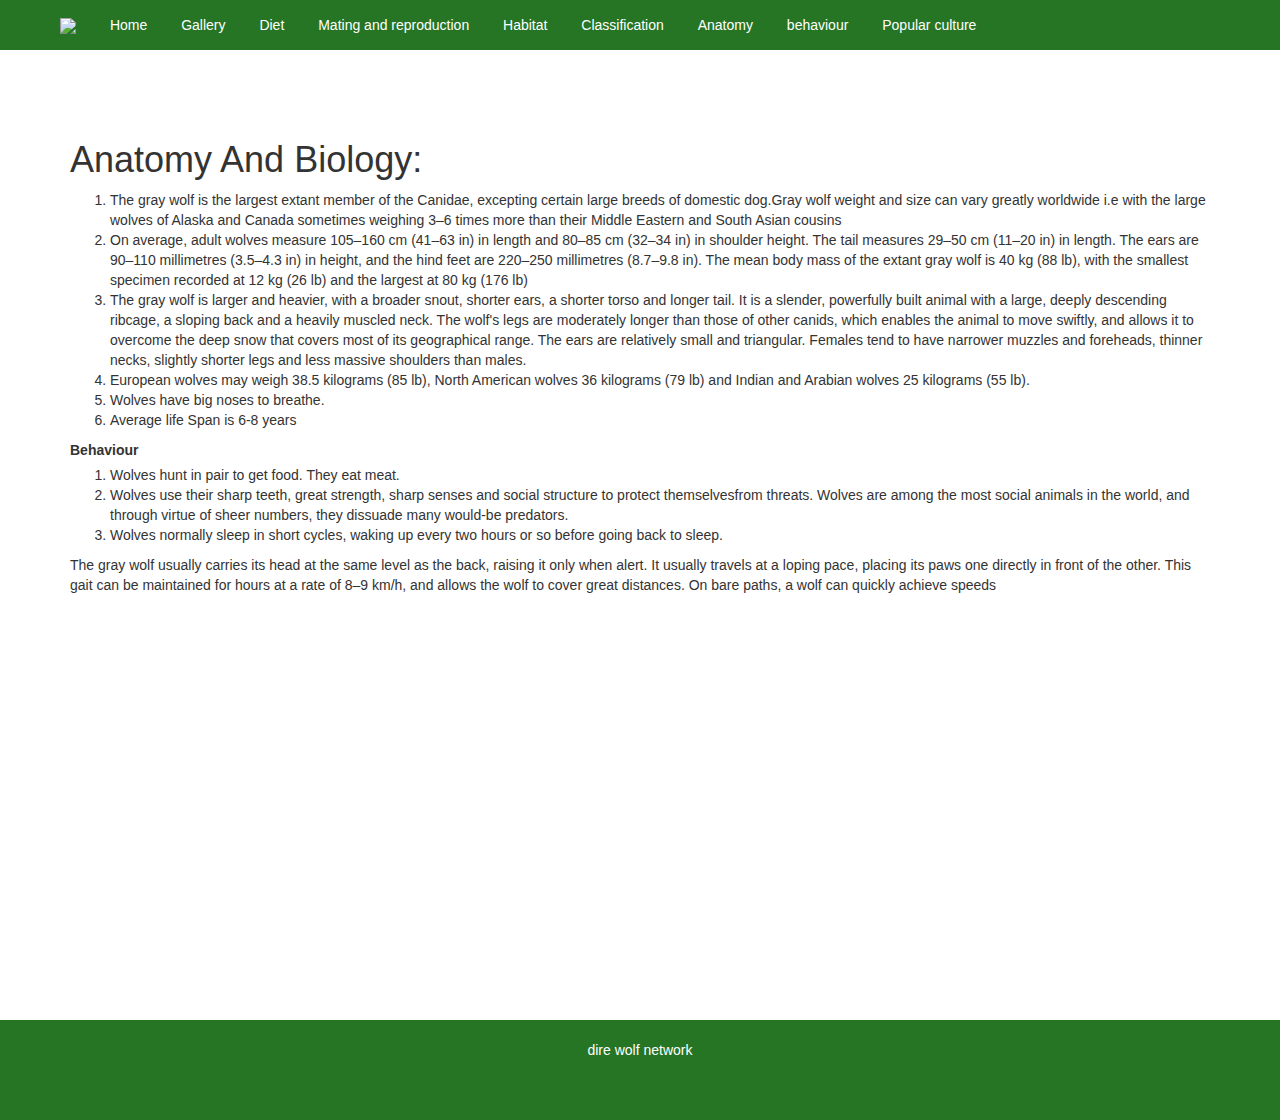
==== anatomy.html @ a7cb9d5d "sprint 2" ====
<!DOCTYPE html>
<html>
  <head>
    <meta charset="utf-8">
    <title>Dire Wolves</title>
    <link rel="stylesheet" href="css/style.css" media="screen" title="no title">
    <link rel="stylesheet" href="bower_components/bootstrap/dist/css/bootstrap.min.css" media="screen" title="no title">
    <link rel="stylesheet" type="text/css" href="css/styles.css">

  </head>
  <body>
    <header>
      <nav>
        <ul style="background:#257525;">
          <li><a href="index.html"><img src="https://s-media-cache-ak0.pinimg.com/736x/29/b7/ea/29b7eac2db0cdc033fb62ea19bbbe07d.jpg" style="width:5%"></a></li>
          <li><a href="index.html">Home</a></li>
          <li><a href="gallery.html">Gallery</a></li>
          <li><a href="diet.html">Diet</a></li>
          <li><a href="mating.html">Mating and reproduction</a></li>
          <li><a href="habitat.html">Habitat</a></li>
          <li><a href="class.html">Classification</a></li>
          <li><a href="anotomy.html">Anatomy</a></li>
          <li><a href="behavior.html">behaviour</a></li>
          <li><a href="pop.html">Popular culture</a></li>
        </ul>
      </nav>
    </header>
    <section class="container">

      <h1>Anatomy And Biology:</h1>
      <ol>

      <li>The gray wolf is the largest extant member of the Canidae, excepting certain large breeds of domestic dog.Gray wolf weight and size can vary greatly worldwide i.e
      with the large wolves of Alaska and Canada sometimes weighing 3–6 times more than their Middle Eastern and South Asian cousins
      </li>

      <li>On average, adult wolves measure 105–160 cm (41–63 in) in length and 80–85 cm (32–34 in) in shoulder height. The tail measures 29–50 cm (11–20 in) in length. The ears are 90–110 millimetres (3.5–4.3 in) in height, and the hind feet are 220–250 millimetres (8.7–9.8 in). The mean body mass of the extant gray wolf is 40 kg (88 lb), with the smallest specimen recorded at 12 kg (26 lb) and the largest at 80 kg (176 lb)</li>

      <li>The gray wolf is larger and heavier, with a broader snout, shorter ears, a shorter torso and longer tail. It is a slender, powerfully built animal with a large, deeply descending ribcage, a sloping back and a heavily muscled neck. The wolf's legs are moderately longer than those of other canids, which enables the animal to move swiftly, and allows it to overcome the deep snow that covers most of its geographical range. The ears are relatively small and triangular. Females tend to have narrower muzzles and foreheads, thinner necks, slightly shorter legs and less massive shoulders than males.</li>
      <li>European wolves may weigh 38.5 kilograms (85 lb), North American wolves 36 kilograms (79 lb) and Indian and Arabian wolves 25 kilograms (55 lb).</li>
      <li>Wolves have big noses to breathe.</li>
      <li>Average life Span is 6-8 years</li>
      </ol>

      <label>Behaviour</label>
      <ol>
      <li>Wolves hunt in pair to get food. They eat meat.</li>
      <li>Wolves use their sharp teeth, great strength, sharp senses and social structure to protect themselvesfrom threats. Wolves are among the most social animals in the world, and through virtue of sheer numbers, they dissuade many would-be predators.</li>
      <li>Wolves normally sleep in short cycles, waking up every two hours or so before going back to sleep.</li>
      </ol>


      The gray wolf usually carries its head at the same level as the back, raising it only when alert. It usually travels at a loping pace, placing its paws one directly in front of the other. This gait can be maintained for hours at a rate of 8–9 km/h, and allows the wolf to cover great distances. On bare paths, a wolf can quickly achieve speeds</p>

    </section>
    <footer style="text-align:center;padding-top:20px;background:#257525;">
        <a href="#" style="color:white">dire wolf network</a>
    </footer>
    <script src="bower_components/bootstrap/dist/bootstrap.min.js" charset="utf-8"></script>
  </body>
</html>
---- css/style.css ----
header{
  background: url(img/wolf.jpg) center left #000s;
  width:100%;
  height:120px;

}
nav{
  width:100%;
  height:50px;
  background: #999;

}
nav ul{
  list-style:none;

}
nav ul li{
  display: inline;
  margin-left: 10px;
  height:120px;
  line-height: 50px;
}
section{
  height:100vh;
  display:inline-block;
  width:100%;
padding:20px;
overflow: auto;
}
section img{
  width:300px;
  float:left;
  margin:10px;
}
footer{
  width:100%;
  height:100px;
  background: #000;
}
li>a{
  color:white;
  padding:10px;
}
li>a:hover{
  color:#ccc;
  padding:10px;
}
.container {
  padding: 0 10px 0 10px;
}
.heading {
  text-align: center;
  padding-bottom:20px;
}
.headernav {
  background:#257525;
}
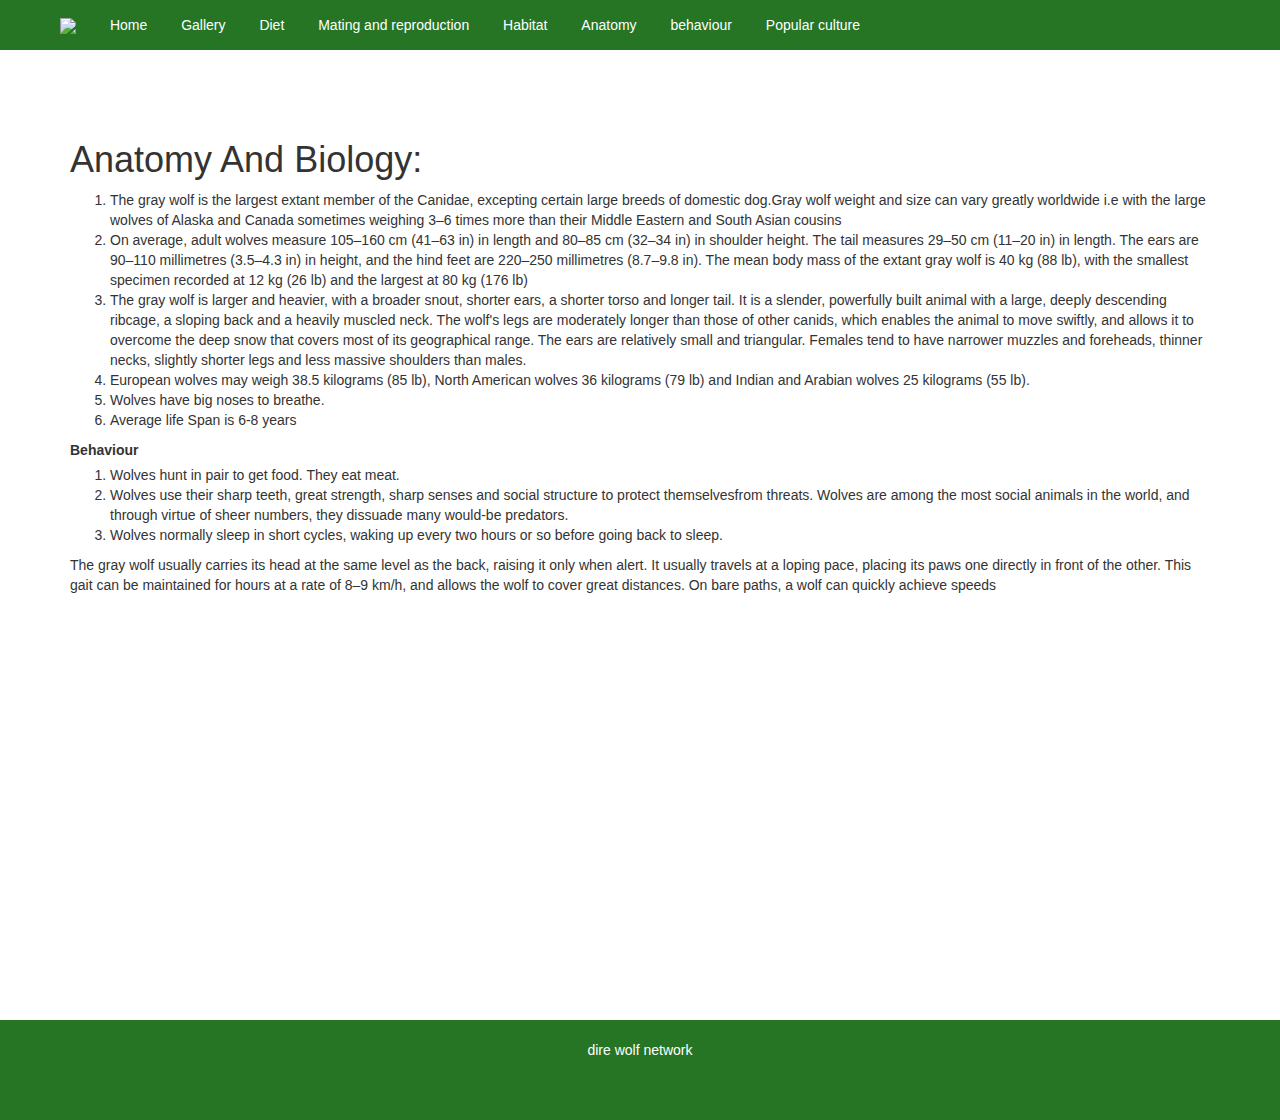
==== commit e2445575: "sprint 2" ====
--- a/anatomy.html
+++ b/anatomy.html
@@ -18,7 +18,6 @@
           <li><a href="diet.html">Diet</a></li>
           <li><a href="mating.html">Mating and reproduction</a></li>
           <li><a href="habitat.html">Habitat</a></li>
-          <li><a href="class.html">Classification</a></li>
           <li><a href="anotomy.html">Anatomy</a></li>
           <li><a href="behavior.html">behaviour</a></li>
           <li><a href="pop.html">Popular culture</a></li>
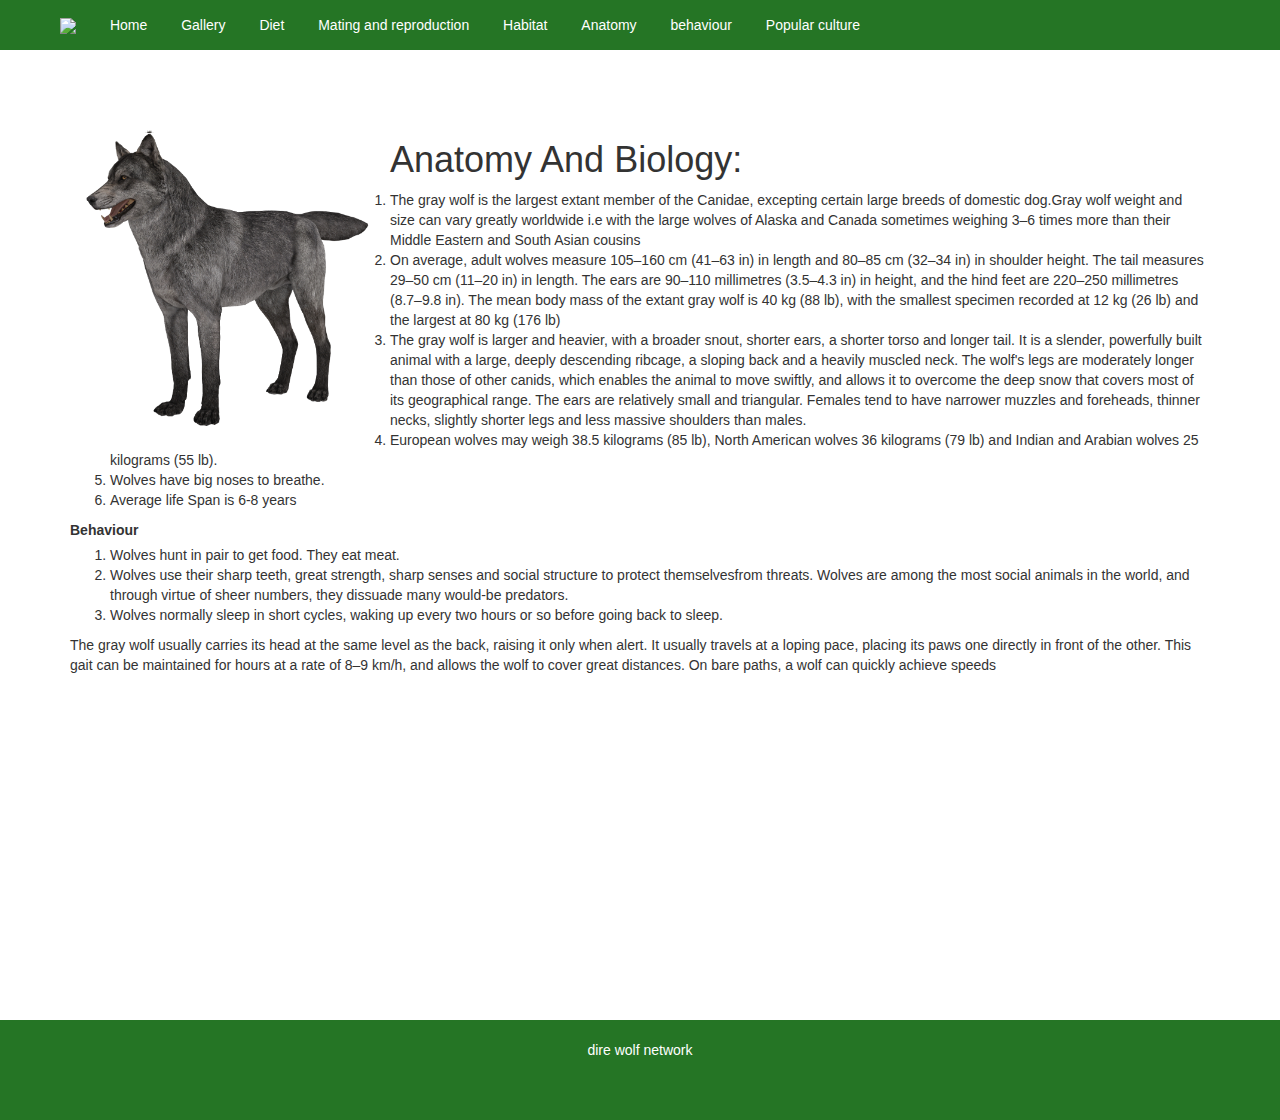
==== commit daaa9ead: "link fixes" ====
--- a/anatomy.html
+++ b/anatomy.html
@@ -18,14 +18,14 @@
           <li><a href="diet.html">Diet</a></li>
           <li><a href="mating.html">Mating and reproduction</a></li>
           <li><a href="habitat.html">Habitat</a></li>
-          <li><a href="anotomy.html">Anatomy</a></li>
-          <li><a href="behavior.html">behaviour</a></li>
+          <li><a href="anatomy.html">Anatomy</a></li>
+          <li><a href="behaviour.html">behaviour</a></li>
           <li><a href="pop.html">Popular culture</a></li>
         </ul>
       </nav>
     </header>
     <section class="container">
-
+      <img src="img/anotomy.png" alt="">
       <h1>Anatomy And Biology:</h1>
       <ol>
 
